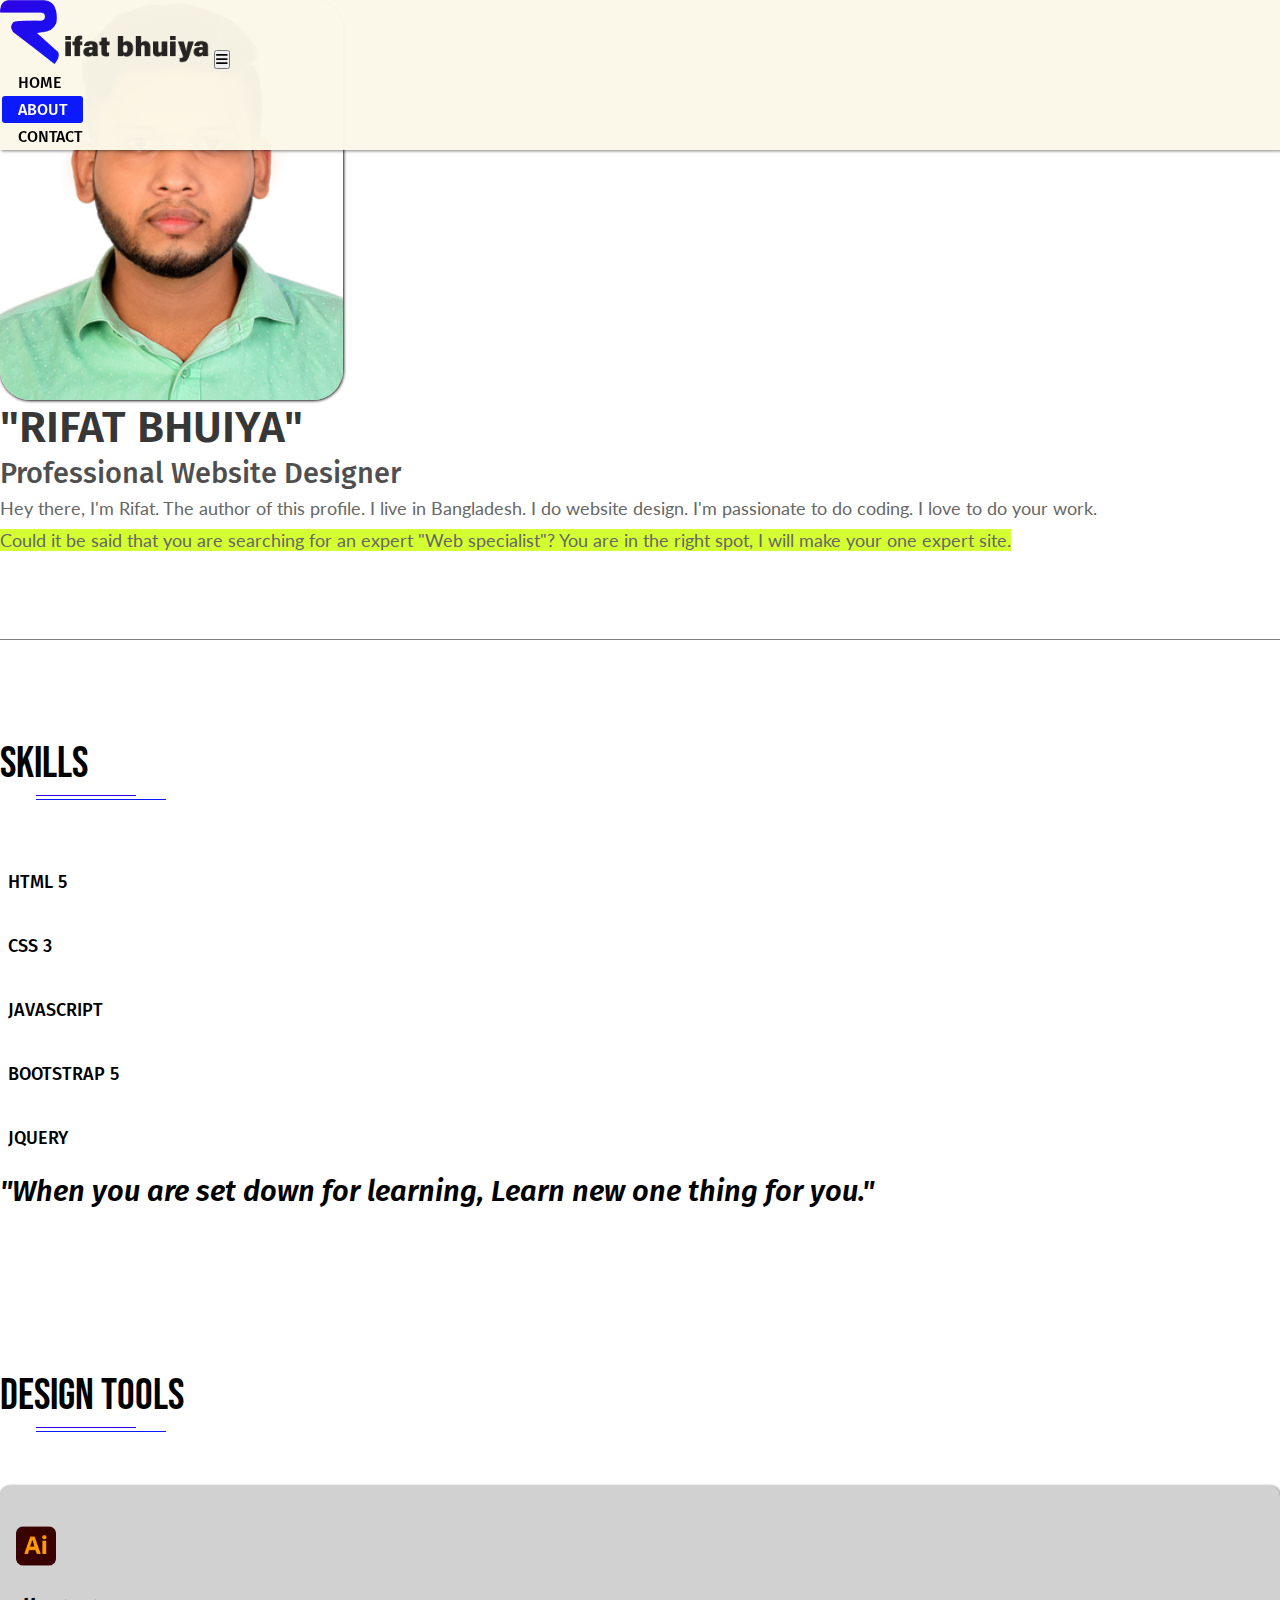
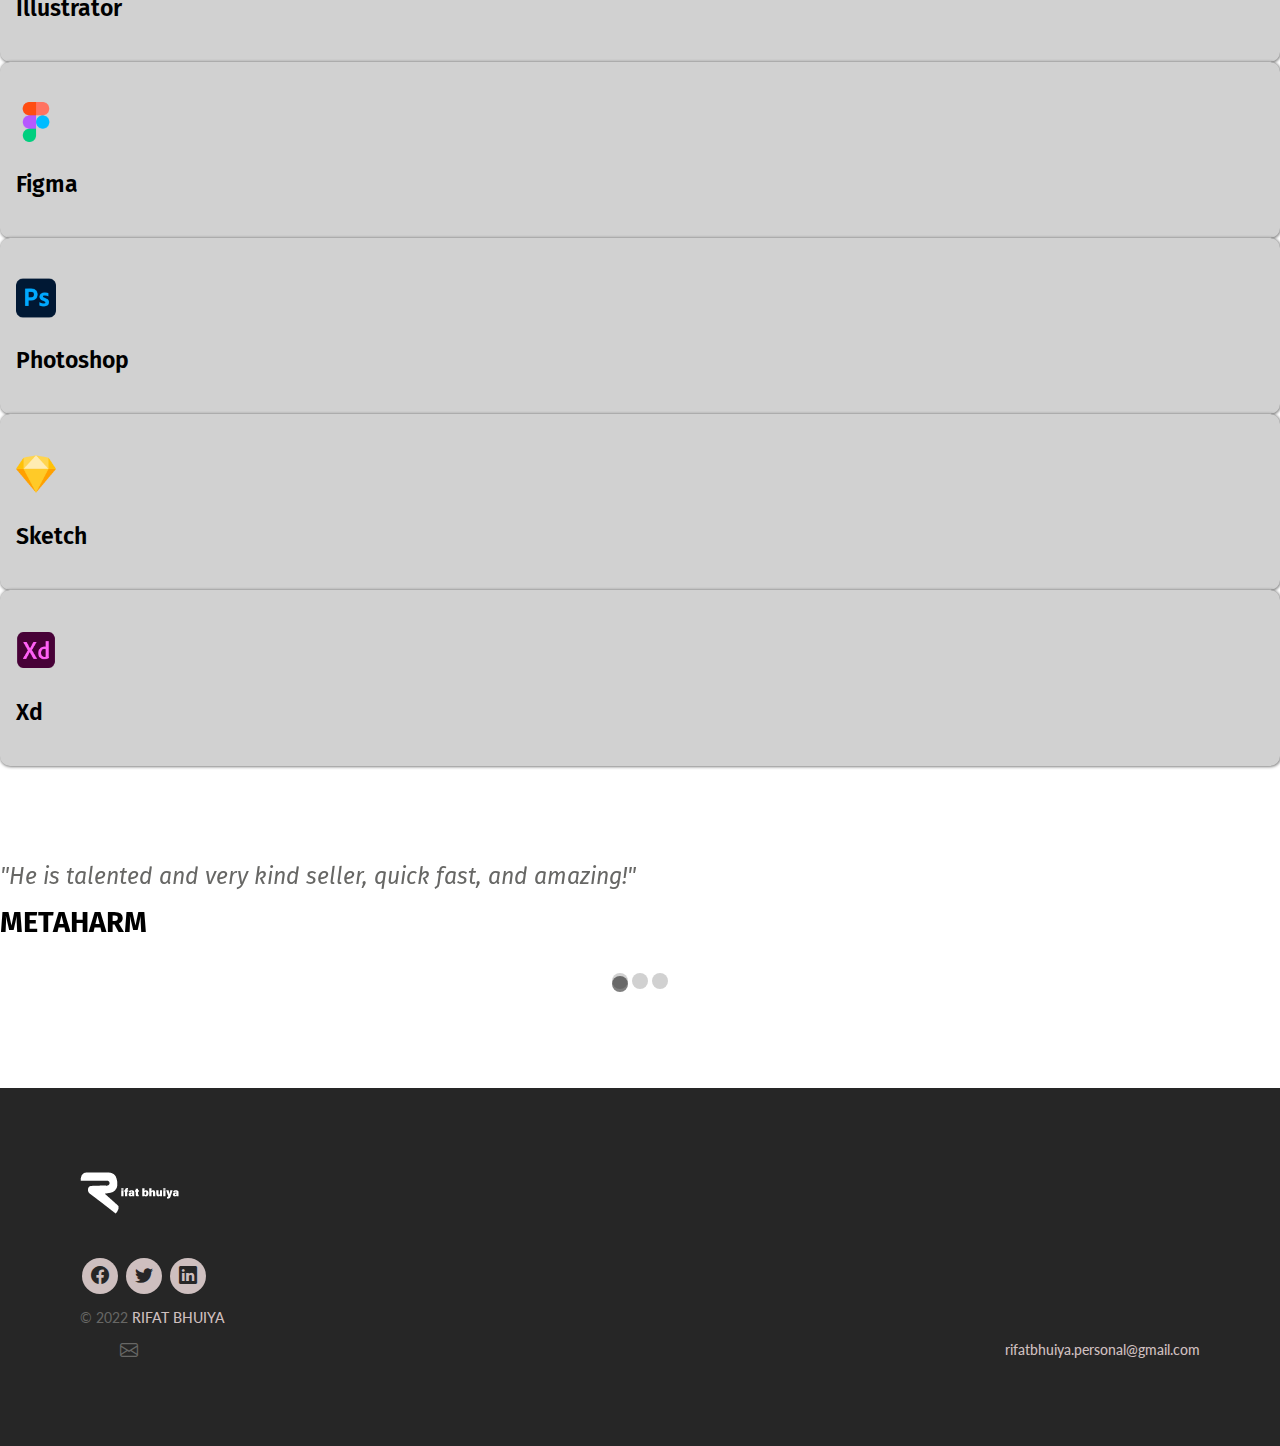
==== about.html @ c62870e5 "rifat-bhuiya-porfolio" ====
<!DOCTYPE html>
<html lang="en">
<head>
    <meta charset="UTF-8">
    <meta http-equiv="X-UA-Compatible" content="IE=edge">
    <meta name="viewport" content="width=device-width, initial-scale=1.0">
    <title>RifatBhuiya|Portfolio of Web-Designer</title>
    <!-- tittle -->

    <link rel="icon" href="images/favicon.png">
    <!-- favicon -->

    <meta property="og:title" content="Rifat Bhuiya"/>
    <meta property="og:type" content="Web-Designer"/>
	<meta property="og:url" content=""/>
	<meta property="og:site_name" content="RifatBhuiya|Portfolio of Web-Designer"/>
	<meta property="og:description" content="Hey there, I'm Rifat
    freelance website designer. I'm a professional to made Websites. I'm passionate to do coding. My code is raw code structure, well documented, and W3C validated. You can trust me, I'm a trusted person."/>
    <!-- meta opengraph -->
    
    <meta name="keywords"  content="website design; website-design; web design; web-design; programming & tech; programming; html; responsive; bootstrap; javascript; psd to html; psd-html; figma; website development; website-development; website shopify; website-shopify; website nft; website-nft; website promotion; website-promotion; website wordpress; website-wordpress; website design wordpress; website-design-wordpress; website design shopify; website-design-shopify; website-wix; website wix; website design wix; website-design-wix; build wordpress website design; build-wordpress-website-design; website design html css; website-design-html-css; website design shopify; website-design-shopify; website design squarespace; website-design-squarespace; web designer; web-designer; elementor website design; elementor-website-design; wordpress website design and development; wordpress-website-design-development; shopify website design; shopify-website-design; wix website design; wix-website-design; website development; website-development; web design; web-design; wordpress website; wordpress-website; create website; create-website; logo design; logo-design; website-creation; website creation; wordpress website creation; wordpress-website-creation; e-commerce website creation; e-commerce-website-creation; wordpress; web banners; web-banners; web design; web-design; web design html css; web-design-html-css; wordpress site web design; wordpress-site-web-design; web design wordpress; web-design-wordpress; website design shopify; website-design-shopify; web design figma; web-design-figma; front end web designer; front-end-web-designer; website design wix; website-design-wix; web developer; web-developer; front end web developer; front-end-web-developer; responsive web design; responsive-web-design; website design; website-design; web developer; web-developer; graphic design; graphic-design; web site design; web-site-design; web development; web-development; web programming; web-programming; e-commerce development; e-commerce-development; convert files; convert-files; html landing page; html-landing-page; landing page html; landing-page-html; html; psd to html; psd-to-html; website design html css; website-design-html-css; html css bootstrap website; html-css-bootstrap-website; html css javascript website; html-css-javascript-website; psd to html css; psd-to-html-css; html css; html-css; html website; html-website; css; html-email; figma to html; figma-to-html; landing-page-development; landing page development; html css landing page; html-css-landing-page; html css bug fixing; html-css-bug-fixing; html css javascript; html-css-javascript; responsive website; responsive-website; responsive wordpress website; responsive-wordpress-website; responsive frontend react website; responsive-frontend-react-website; psd to html responsive; psd-to-html-responsive; create beautiful responsive website design; create-beautiful-responsive-website-design; responsive web design; responsive-web-design; business website; business-website; create website; create-website; build website; build-website; website development; website-development; ecommerce website; ecommerce-website; e-commerce website creation; e-commerce-website-creation; html css bootstrap website; html-css-bootstrap-website; bootstrap website; bootstrap-website; psd to bootstrap; psd-to-bootstrap; html css bootstrap; html-css-bootstrap; html css javascript; jquery; convert psd to html; convert-psd-to-html; psd-to-html-css; pdf to html; pdf-to-html;  psd to wordpress;  psd-to-wordpress; psd to react; psd-to-react; html website; html-website; psd to elementor; psd-to-elementor; tailwind css; tailwind-css; fima to html; landing page design figma; landing-page-design-figma; figma design; figma-design; figma to shopify; figma-to-shopify; convert figma to html; convert-figma-to-html; figma to react; figma-to-react; custom website; custom-website; custom website development; custom-website-development; shopify custom website; shopify-custom-website; custom wordpress website; custom-wordpress-website; business website; business-website; portfolio website; portfolio-website; blog website; blog-website; create website; create-website; 
    " />
    <!-- related keywords -->

    <link href="https://fonts.googleapis.com/css2?family=Bebas+Neue&family=Fira+Sans:wght@100;200;400;500;600&family=Lato:wght@300;400&display=swap" rel="stylesheet">
    <!-- font family -->
    
    <link rel="stylesheet" href="https://cdn.jsdelivr.net/npm/bootstrap-icons@1.9.1/font/bootstrap-icons.css">
    <link rel="stylesheet" href="css/all.min.css">
    <!-- icons -->

    <link href="https://cdn.jsdelivr.net/npm/bootstrap@5.2.0/dist/css/bootstrap.min.css" rel="stylesheet" integrity="sha384-gH2yIJqKdNHPEq0n4Mqa/HGKIhSkIHeL5AyhkYV8i59U5AR6csBvApHHNl/vI1Bx" crossorigin="anonymous">
    <!-- bootstrap css cdn -->

    <link rel="stylesheet" href="css/venobox.min.css">
    <!-- venobox css -->

    <link rel="stylesheet" href="css/slick.css">
    <!-- slick css -->

    <link rel="stylesheet" href="css/style.css">
    <!-- ========== style sheet ========== -->

    <link rel="stylesheet" href="css/responsive.css">
    <!-- responsive sheet -->
</head>
<body>
    
    <!-- navigation part start -->
    <nav class="navbar navbar-expand-lg myNav">
        <div class="container">
          <a class="navbar-brand logo" href="./index.html">
            <img style="height: 64px;" src="images/logo.png" alt="logo"/>
            <img style="height: 32px;" class="logo-text" src="images/logo-text.png" alt="logo-text"/>
          </a>
          <button class="navbar-toggler" type="button" data-bs-toggle="collapse" data-bs-target="#myNavigation" aria-controls="myNavigation" aria-expanded="false" aria-label="Toggle navigation">
            <i class="fa-solid fa-bars"></i>
          </button>
          <div class="collapse navbar-collapse" id="myNavigation">
            <ul class="navbar-nav myUl ms-auto mb-2 mb-lg-0">
              <li class="nav-item">
                <a class="nav-link"  href="./index.html">Home</a>
              </li>
              <li class="nav-item">
                <a class="nav-link active"  href="./about.html">about</a>
              </li>
              <li class="nav-item">
                <a class="nav-link"  href="./contact.html">contact</a>
              </li>
            </ul>
          </div>
        </div>
      </nav>
    <!-- navigation part end -->

    <!-- about part start -->
    <section id="about">
        <div class="container">
            <div class="row align-items-center justify-content-between">
                <div class="col-lg-4 col-xl-4 col-xxl-4 col-12 col-sm-10 col-md-6">
                    <div class="self-img">
                        <img class="w-100 img-fluid" src="images/self-img.png" alt="self-img"/>
                    </div>
                </div>
                <div class="col-lg-7 col-xl-7 col-xxl-7 col-12 col-sm-6 col-sm-12 col-md-6">
                    <div class="about-text">
                        <h1>"RIFAT BHUIYA"</h1>
                        <h2>Professional Website Designer</h2>
                        <p>Hey there, I'm Rifat. The author of this profile. I live in Bangladesh. I do website design. I'm passionate to do coding. I love to do your work. 
                        <br>
                        <span> Could it be said that you are searching for an expert "Web specialist"? You are in the right spot, I will make your one expert site.</span></p>
                    </div>
                </div>
            </div>
        </div>
    </section>
    <!-- about part end -->

    <!-- skill progress start -->
    <section id="progress-bar" class="section-padding">
        <div class="container">
            <div class="row justify-content-center">
                <div class="col-lg-2 col-xl-2 col-xxl-2 col-6 col-sm-5 col-md-3 text-center">
                    <div class="section-heading">
                        <h3>
                            skills
                        </h3>
                    </div>
                </div>
            </div>
        </div>
        <div class="progr">
            <div class="container">
                <div class="row align-items-center section-heading-from">
                    <div class="col-lg-6 col-xl-6 col-xxl-6 col-10 col-sm-6 barss">
                        <div class="progressbar">
                            <ul>
                                <li>
                                    <h6> HTML 5</h6>
                                    <div class="progress">
                                        <div class="progress-bar progress-bar-striped progress-bar-animated" role="progressbar" aria-label="Animated striped example" aria-valuenow="75" aria-valuemin="0" aria-valuemax="100" style="width: 95%"></div>
                                    </div>
                                </li>
                                <li>
                                    <h6> CSS 3</h6>
                                    <div class="progress">
                                        <div class="progress-bar progress-bar-striped progress-bar-animated" role="progressbar" aria-label="Animated striped example" aria-valuenow="75" aria-valuemin="0" aria-valuemax="100" style="width: 90%"></div>
                                    </div>
                                </li>
                                <li>
                                    <h6> JAVASCRIPT</h6>
                                    <div class="progress">
                                        <div class="progress-bar progress-bar-striped progress-bar-animated" role="progressbar" aria-label="Animated striped example" aria-valuenow="75" aria-valuemin="0" aria-valuemax="100" style="width: 80%"></div>
                                    </div>
                                </li>
                                <li>
                                    <h6> BOOTSTRAP 5</h6>
                                    <div class="progress">
                                        <div class="progress-bar progress-bar-striped progress-bar-animated" role="progressbar" aria-label="Animated striped example" aria-valuenow="75" aria-valuemin="0" aria-valuemax="100" style="width: 90%"></div>
                                    </div>
                                </li>
                                <li><h6> JQUERY</h6>
                                    <div class="progress">
                                        <div class="progress-bar progress-bar-striped progress-bar-animated" role="progressbar" aria-label="Animated striped example" aria-valuenow="75" aria-valuemin="0" aria-valuemax="100" style="width: 88%"></div>
                                    </div>
                                </li>
                            </ul>
                        </div>
                    </div>
                    <div class="col-lg-6 col-xl-6 col-xxl-6 col-10  col-sm-6 text-center">
                        <article>
                            <em>"When you are set down for learning, Learn new one thing for you."</em>
                        </article>
                    </div>
                </div>
            </div>
        </div>
    </section>
    <!-- skill progress end -->

    <!-- backtotop part start -->
    <div class="backtotop">
        <i class="bi bi-chevron-up"></i>
    </div>
    <!-- backtotop part end -->

    <!-- using tools part start -->
    <section id="tools" class="section-padding">
        <div class="container">
            <div class="row justify-content-center">
                <div class="col-lg-3 col-xl-3 col-xxl-3 col-8 col-sm-7 col-md-5 text-center">
                    <div class="section-heading">
                        <h3>design tools</h3>
                    </div>
                </div>
            </div>
            <div class="row section-heading-from">
                <div class="col-lg-2 col-xl-2 col-xxl-2 col-10 col-sm-6 tools">
                    <div class="tools-content text-center">
                        <img src="images/002-illustrator.png" alt="002-illustrator"/>
                        <h6>illustrator</h6>
                    </div>
                </div>
                <div class="col-lg-3 col-xl-3 col-xxl-3 col-10 col-sm-6 tools">
                    <div class="tools-content text-center">
                        <img src="images/001-figma.png" alt="figma"/>
                        <h6>figma</h6>
                    </div>
                </div>
                <div class="col-lg-2 col-xl-2 col-xxl-2 col-10 col-sm-4 tools sm-gap">
                    <div class="tools-content text-center">
                        <img src="images/003-photoshop.png" alt="003-photoshop"/>
                        <h6>photoshop</h6>
                    </div>
                </div>
                <div class="col-lg-3 col-xl-3 col-xxl-3 col-10 col-sm-4 tools sm-gap">
                    <div class="tools-content text-center">
                        <img src="images/005-sketch.png" alt="sketch"/>
                        <h6>sketch</h6>
                    </div>
                </div>
                <div class="col-lg-2 col-xl-2 col-xxl-2 col-10 col-sm-4 tools sm-gap">
                    <div class="tools-content text-center">
                        <img src="images/004-xd.png" alt="004-xd"/>
                        <h6>xd</h6>
                    </div>
                </div>
            </div>
        </div>
    </section>
    <!-- using tools part end -->

    <!-- testimonial part start -->
    <section id="testimonial" class="section-padding">
        <div class="container">
            <div class="row justify-content-center">
                <div class="col-lg-8 col-xl-8 col-xxl-8 testimonial-slick">
                    <div class="testimonial-content text-center">
                        <span>"He is talented and very kind seller, quick fast, and amazing!"</span>
                        <h6>METAHARM</h6>
                        <p><img src="images/canada.png" alt="canada-flag"/></p>
                    </div>
                    <div class="testimonial-content text-center">
                        <span>"Lorem ipsum dolor sit amet consectetur adipisicing elit. Dolor ducimus unde sapiente architecto possimus pariatur harum veniam, maxime perspiciatis ad dolore esse veritatis! Quam magni incidunt culpa quibusdam quia laudantium!"</span>
                        <h6>MR.Y</h6>
                    </div>
                    <div class="testimonial-content text-center">
                        <span>"Lorem ipsum dolor sit amet consectetur adipisicing elit. Quidem, odio. Nam ad quia porro dolore ullam dignissimos eius amet velit incidunt. Magnam tempora tempore odio!"</span>
                        <h6>MR.Z</h6>
                    </div>
                </div>
            </div>
        </div>
    </section>
    <!-- testimonial part end -->

    <!-- footer part start -->
    <footer class="section-padding">
        <div class="footer">
            <div class="footer-top">
                <div class="container">
                    <div class="row justify-content-between">
                        <div class="col-lg-2 col-xl-2 col-xxl-2 col-5 col-sm-4 col-md-4">
                            <a href="./index.html"><img class="w-100 img-fluid" src="images/footer-logo.png" alt="footer-logo"/></a>
                        </div>
                        <div class="col-lg-2 col-xl-2 col-xxl-2 col-7 col-sm-8 col-md-8">
                            <div class="social-icons">
                                <ul>
                                    <li>
                                        <a href="https://www.facebook.com/rifatbhuiya567">
                                            <i class="bi bi-facebook"></i>
                                        </a>
                                    </li>
                                    <li>
                                        <a href="https://twitter.com/rifatbhuiya567">
                                            <i class="bi bi-twitter"></i>
                                        </a>
                                    </li>
                                    <li>
                                        <a href="https://www.linkedin.com/in/rifatbhuiya567/">
                                            <i class="bi bi-linkedin"></i>
                                        </a>
                                    </li>
                                </ul>
                            </div>
                        </div>
                    </div>
                </div>
            </div>
            <div class="footer-bottom">
                <div class="container">
                    <div class="row justify-content-between">
                        <div class="col-lg-2 col-xl-2 col-xxl-2 col-12 col-sm-6 col-md-4">
                            <div class="copyright">
                                <p>© 2022 <a href="./contact.html"> RIFAT BHUIYA</a></p>
                            </div>
                        </div>
                        <div class="col-lg-3 col-xl-3 col-xxl-3 col-12 col-sm-6 col-md-5">
                            <div class="copyright mail">
                                <p><i class="bi bi-envelope"></i> <a href="mailto:rifatbhuiya.personal@gmail.com"> rifatbhuiya.personal@gmail.com</a></p>
                            </div>
                        </div>
                    </div>
                </div>
            </div>
        </div>
    </footer>
    <!-- footer part end -->


    <script src="https://code.jquery.com/jquery-1.12.4.min.js" integrity="sha256-ZosEbRLbNQzLpnKIkEdrPv7lOy9C27hHQ+Xp8a4MxAQ=" crossorigin="anonymous"></script>
    <!-- jquery version -->

    <script src="https://cdn.jsdelivr.net/npm/bootstrap@5.2.0/dist/js/bootstrap.bundle.min.js" integrity="sha384-A3rJD856KowSb7dwlZdYEkO39Gagi7vIsF0jrRAoQmDKKtQBHUuLZ9AsSv4jD4Xa" crossorigin="anonymous"></script>
    <!-- bootstrap js cdn -->

    <script src="js/slick.min.js"></script>
    <!-- slick js -->

    <script src="js/venobox.min.js"></script>
    <!-- venobox js -->

    <script src="js/script.js"></script>
    <!-- ========== script sheet ========== -->
</body>
</html>
---- css/style.css ----
*{
    margin: 0;
    padding: 0;
    box-sizing: border-box;
    outline: 0;
}
a,
p,
ul,
li,
h1,
h2,
h3,
h4,
h5,
h6,
span{
    margin: 0;
    padding: 0;
}
ul{
    list-style: none;
}
a{
    text-decoration: none;
    display: inline-block;
}
body{
    font-family: 'Fira Sans', sans-serif;
}
p{
    font-size: 18px;
    font-weight: 400;
    line-height: 32px;
    font-family: 'Lato', sans-serif;
    color: rgba(0, 0, 0, 0.945);
}
.section-heading h3{
    font-family: 'Bebas Neue', cursive;
    font-weight: 400;
    font-size: 44px;
    line-height: 56px;
    text-transform: uppercase;
    position: relative;
}
.section-heading h3::after{
    position: absolute;
    content: "";
    height: 1px;
    width: 100px;
    background-color: #3100e2;
    bottom: -4px;
    left: 36px;
}
.section-heading h3::before{
    position: absolute;
    content: "";
    height: 1px;
    width: 130px;
    background-color: #0c19fa;
    bottom: -8px;
    left: 36px;
}
.section-heading .faq::after{
    width: 36px;
    left: 10px;
}
.section-heading .faq::before{
    width: 48px;
    left: 10px;
}
.section-padding{
    padding-top: 96px;
}
.section-heading-from{
    padding-top: 62px;
}
.section-content-color{
    background-color: rgba(0, 0, 0, 0.205);
}
/* common part css end */

.myNav{
    position: fixed;
    top: 0;
    left: 0;
    width: 100%;
    z-index: 99;
    background-color: rgba(252, 248, 232, 0.973);
    box-shadow:1px 0.5px 3px 0.5px rgba(0, 0, 0, 0.5) ;
}
.myNav .logo .logo-text{
    visibility: hidden;
    transition: .5s ease;
    -webkit-transition: .5s ease;
    -moz-transition: .5s ease;
    -ms-transition: .5s ease;
    -o-transition: .5s ease;
    transform: scale(0);
    -webkit-transform: scale(0);
    -moz-transform: scale(0);
    -ms-transform: scale(0);
    -o-transform: scale(0);
}
.myNav .logo:hover .logo-text{
    visibility: visible;
    transform: scale(1);
    -webkit-transform: scale(1);
    -moz-transform: scale(1);
    -ms-transform: scale(1);
    -o-transform: scale(1);
}
.myNav .myUl li{
    margin-left: 2px;
}
.myNav .myUl li .active{
    color: #fff;
    background-color: #0c19fa;
    border-radius: 3px;
    -webkit-border-radius: 3px;
    -moz-border-radius: 3px;
    -ms-border-radius: 3px;
    -o-border-radius: 3px;
}
.myNav .myUl li a{
    text-transform: uppercase;
    color: rgba(0, 0, 0);
    font-weight: 500;
    font-size: 16px;
    padding: 4px 16px !important;
    transition: .5s ease !important;
    -webkit-transition: .5s ease !important;
    -moz-transition: .5s ease !important;
    -ms-transition: .5s ease !important;
    -o-transition: .5s ease !important;
}
.myNav .myUl li a:hover{
    color: #fff;
    background: #0c19fa;
    border-radius: 3px;
    -webkit-border-radius: 3px;
    -moz-border-radius: 3px;
    -ms-border-radius: 3px;
    -o-border-radius: 3px;
}
/* navigation part css end */

#heroarea{
    height: 680px;
    border-bottom: .1px solid rgba(0, 0, 0, 0.5);
}
#heroarea .container,
.row{
    height: 100%;
}
.heroarea-content :is(h2,h1){
    font-size: 55px;
}
.heroarea-content h2{
    font-weight: 300;
    color: #3100e2;
    font-family: 'Lato', sans-serif;
    font-weight: 300;
}
.heroarea-content h1{
    color: rgba(0, 0, 0, 0.9);
    margin-top: 8px;
    font-weight: 600;
    text-shadow: 3px 1px rgba(49, 0, 226, 0.301);
}
.heroarea-content .titile-discription{
    padding-top: 16px;
    width: 448px;
    margin: 0 auto;
}
.heroarea-content .hbtn{
    padding-top: 32px;
}
.heroarea-content .hbtn ul li{
    display: inline-block;
    margin: 0 8px;
}
.heroarea-content .hbtn a{
    color: rgba(255, 255, 255, 0.89);
    font-size: 23px;
    padding: 16px 40px;
    background: rgb(49,0,226);
    background: linear-gradient(90deg, rgba(49,0,226,1) 28%, rgba(12,25,250,1) 100%);
    border-radius: 50px;
    -webkit-border-radius: 50px;
    -moz-border-radius: 50px;
    -ms-border-radius: 50px;
    -o-border-radius: 50px;
    text-transform: uppercase;
    transition: .3s ease;
    -webkit-transition: .3s ease;
    -moz-transition: .3s ease;
    -ms-transition: .3s ease;
    -o-transition: .3s ease;
}
.heroarea-content .hbtn a:hover{
    color: #fff;
    box-shadow: 2px 2px .5px .5px rgba(0, 0, 0, 0.5);
}
/* heroarea part css end */

.backtotop i{
    position: fixed;
    bottom: 40px;
    right: 40px;
    z-index: 99;
    height: 40px;
    width: 40px;
    line-height: 40px;
    text-align: center;
    background: rgb(49,0,226);
    background: linear-gradient(90deg, rgba(49,0,226,1) 28%, rgba(12,25,250,1) 100%);
    font-size: 18px;
    color: rgba(255, 255, 255, 0.89);
    border-radius: 50%;
    -webkit-border-radius: 50%;
    -moz-border-radius: 50%;
    -ms-border-radius: 50%;
    -o-border-radius: 50%;
    cursor: pointer;
    animation: backanimation 1s ease 2;
    -webkit-animation: backanimation 1s ease 2;
}
@keyframes backanimation{
    from{
        transform: scale(0);
        -webkit-transform: scale(0);
        -moz-transform: scale(0);
        -ms-transform: scale(0);
        -o-transform: scale(0);
}
    to{
        transform: scale(1);
        -webkit-transform: scale(1);
        -moz-transform: scale(1);
        -ms-transform: scale(1);
        -o-transform: scale(1);
}
}
/* backtotop part css end */

#work-detail .work-content{
    height: 400px;
    overflow: hidden;
}
#work-detail .work-content img{
    transform: scale(1);
    -webkit-transform: scale(1);
    -moz-transform: scale(1);
    -ms-transform: scale(1);
    -o-transform: scale(1);
    transition: .5s ease;
    -webkit-transition: .5s ease;
    -moz-transition: .5s ease;
    -ms-transition: .5s ease;
    -o-transition: .5s ease;
}
#work-detail .work-content img:hover{
    transform: scale(1.1);
    -webkit-transform: scale(1.1);
    -moz-transform: scale(1.1);
    -ms-transform: scale(1.1);
    -o-transform: scale(1.1);
}
/* work detail part css end */

.testimonial-content{
    margin: 0 auto;
    position: relative;
}
.testimonial-content span{
    font-size: 23px;
    font-style: italic;
    font-weight: 400;
    color: #676765;
    line-height: 28px;
}
.testimonial-content h6{
    padding-top: 15px;
    font-size: 29px;
}
.testimonial-content p{
    position: absolute;
    bottom: -72px;
    left: 50%;
    transform: translateX(-50%);
    -webkit-transform: translateX(-50%);
    -moz-transform: translateX(-50%);
    -ms-transform: translateX(-50%);
    -o-transform: translateX(-50%);
}
.testimonial-content p img{
    height: 40px;
}
.slick-dots{
    text-align: center;
    margin-top: 5px;
}
.slick-dots li{
    display: inline-block;
    margin: 0 2px;
    background-color: #d1d1d1;
    height: 16px;
    width: 16px;
    border-radius: 50%;
    -webkit-border-radius: 50%;
    -moz-border-radius: 50%;
    -ms-border-radius: 50%;
    -o-border-radius: 50%;
}
.slick-dots li button{
    border: none;
    color: transparent;
    height: 16px;
    width: 16px;
    background-color: rgba(0, 0, 0, 0.5);
    border-radius: 50%;
    -webkit-border-radius: 50%;
    -moz-border-radius: 50%;
    -ms-border-radius: 50%;
    -o-border-radius: 50%;
    opacity: 0;
}
.slick-dots li.slick-active button{
    opacity: 1;
}
/* testimonial part css end */

.footer{
    padding: 80px;
    background-color: #262626;
}
.footer-top{
    padding-bottom: 8px;
}
.footer-top .social-icons{
    margin-top: 36px;
}
.footer-top .social-icons ul li{
    display: inline-block;
    padding: 0 2px;
}
.footer-top .social-icons ul li a{
    height: 36px;
    width: 36px;
    background-color: rgb(206, 191, 191);
    line-height: 36px;
    text-align: center;
    border-radius: 50%;
    -webkit-border-radius: 50%;
    -moz-border-radius: 50%;
    -ms-border-radius: 50%;
    -o-border-radius: 50%;
    color: #262626;
    transition: .5s ease;
    -webkit-transition: .5s ease;
    -moz-transition: .5s ease;
    -ms-transition: .5s ease;
    -o-transition: .5s ease;
}
.footer-top .social-icons ul li a:hover{
    background-color: #262626;
    color: rgb(206, 191, 191);
}
.footer-top .social-icons ul li a i{
    font-size: 18px;
}
.footer-bottom .copyright p{
    font-size: 14px;
    color: #676765;
}
.footer-bottom .copyright p a{
    color: rgb(206, 191, 191);
    font-weight: 500;
    transition: .5s ease;
    -webkit-transition: .5s ease;
    -moz-transition: .5s ease;
    -ms-transition: .5s ease;
    -o-transition: .5s ease;
}
.footer-bottom .copyright p a:hover{
    color: #676765;
}
.footer-bottom .mail{
    text-align: end;
}
.footer-bottom .mail p{
    position: relative;
    top: 0;
    left: 0;
}
.footer-bottom .mail p i{
    position: absolute;
    top: 50%;
    left: 40px;
    font-size: 18px;
    transform: translateY(-50%);
    -webkit-transform: translateY(-50%);
    -moz-transform: translateY(-50%);
    -ms-transform: translateY(-50%);
    -o-transform: translateY(-50%);
}
/* footer part css end */

/* 
    about part css start
*/

#about{
    height: 640px;
    position: relative;
    top: 0;
    left: 0;
    border-bottom: .1px solid rgba(0, 0, 0, 0.5);
}
#about .container,
.row{
    height: 100%;
}
.self-img{
    height: 400px;
}
.self-img img{
    height: 100%;
    border-radius: 30px;
    -webkit-border-radius: 30px;
    -moz-border-radius: 30px;
    -ms-border-radius: 30px;
    -o-border-radius: 30px;
    box-shadow: .5px .5px 3px .5px rgba(0, 0, 0, 0.9);
}
#about .about-text h1{
    font-weight: 600;
    font-size: 44px;
    line-height: 56px;
    color: rgba(0, 0, 0, 0.8);
}
#about .about-text h2{
    font-weight: 500;
    font-size: 29px;
    line-height: 36px;
    color: rgba(0, 0, 0, 0.7);
}
#about .about-text p{
    color: #676765;
}
#about .about-text p span{
    background-color: #d4ff32;
}
/* about part css end */

.progr{
    height: 480px;
}
.progr .container,
.row{
    height: 100%;
}
.progressbar ul li{
    padding: 16px 0;
}
.progressbar ul li h6{
    font-size: 18px;
    line-height: 24px;
    padding: 0 0 8px 8px;
    font-weight: 500;
}
.progress {
    --bs-progress-height: 8px;
    --bs-progress-bg: #d1d1d1;
}
.progr article em{
    font-weight: 600;
    font-size: 29px;
    line-height: 36px;
}
/* progress bar part css end */


.tools-content{
    padding: 40px 16px;
    background-color: #d1d1d1;
    border-radius: 10px;
    -webkit-border-radius: 10px;
    -moz-border-radius: 10px;
    -ms-border-radius: 10px;
    -o-border-radius: 10px;
    box-shadow: .5px .5px 3px .5px rgba(0, 0, 0, 0.5);
}
.tools-content img{
    height: 40px;
    width: 40px;
    text-align: center;
}
.tools-content h6{
    padding-top: 24px;
    text-transform: capitalize;
    font-weight: 600;
    font-size: 23px;
    line-height: 28px;
}
/* tools part css end */

/* 
    about part css end
*/


/* 
    contact part css start
*/

#faq .faqs h2 .accordion-button{
    font-size: 23px;
    line-height: 28px;
    font-weight: 400;
    color: rgba(0, 0, 0, 0.8);
}
#faq .faqs .accordion-body strong{
    font-size: 18px;
    line-height: 24px;
}
/* faq part css end */

#contact{
    height: 640px;
}
#contact .container,
.row{
    height: 100%;
}
.contact-text h5{
    font-size: 39px;
    line-height: 48px;
    color: rgba(0, 0, 0, 0.8);
    font-weight: 600;
}
.contact-text h5 span{
    color: rgba(0, 0, 0, 0.8);
    font-weight: 300;
    color: #3100e2;
    font-family: 'Lato', sans-serif;
}
.contact-form{
    padding: 48px 80px;
    background-color: rgba(206, 191, 191, 0.082);
    border-radius: 10px;
    -webkit-border-radius: 10px;
    -moz-border-radius: 10px;
    -ms-border-radius: 10px;
    -o-border-radius: 10px;
    box-shadow: .5px .5px 2px .5px rgba(0, 0, 0, 0.5);
}
.contact-form ul li{
    padding: 16px 0;
}
.contact-form ul li label{
    font-size: 18px;
    font-weight: 400;
    line-height: 24px;
    letter-spacing: -1px;
    color: rgba(0, 0, 0, 0.8);
    text-transform: uppercase;
}
.contact-form ul li label span{
    color: #F94C66;
}
.contact-form ul li :is(input,textarea) {
    background-color: #f6e3c5ab;
    border: none;
    padding-left: 10px;
    width: 100%;
}
.contact-form ul li input:focus{
    color: #262626;
    background-color: #f1f1f1; 
}
.contact-form ul li button{
    border: none;
    color: rgba(255, 255, 255, 0.89);
    font-size: 18px;
    padding: 8px 32px;
    background: rgb(49,0,226);
    background: linear-gradient(90deg, rgba(49,0,226,1) 28%, rgba(12,25,250,1) 100%);
    border-radius: 50px;
    -webkit-border-radius: 50px;
    -moz-border-radius: 50px;
    -ms-border-radius: 50px;
    -o-border-radius: 50px;
    text-transform: uppercase;
    transition: .3s ease;
    -webkit-transition: .3s ease;
    -moz-transition: .3s ease;
    -ms-transition: .3s ease;
    -o-transition: .3s ease;
}
.contact-form ul li button:hover{
    color: #fff;
    box-shadow: 2px 2px .5px .5px rgba(0, 0, 0, 0.5);
}
/* contact part css end */

/* 
    contact part css end
*/
---- css/responsive.css ----
@media (min-width: 1400px) and (max-width: 2000.98px){
    #testimonial .slick-track{
        height: 160px;
    }
    #testimonial .slick-dots {
        margin-top: 6px;
    }
    .footer-bottom .mail p i {
        left: 65px;
    }
}

@media (min-width: 768px) and (max-width: 991.98px) {
    #work-detail .work-content {
        height: 250px;
    }
    #work-detail .pt-5 {
        padding-top: 1rem !important;
    }
    #about {
        height: 620px;
    }
    .section-padding {
        padding-top: 70px;
    }
    .self-img {
        height: 363px;
    }
    #tools .sm-gap {
        margin-top: 16px !important;
    }
    .section-heading{
        margin-top: 16px;
    }
    .section-heading .faq::after {
        left: 24px;
    }
    .section-heading .faq::before {
        left: 24px;
    }
    .contact-form {
        padding: 8px 16px;
    }
    .footer-top .social-icons {
        margin-top: 4px;
        text-align: end;
    }
}

@media (min-width: 768px) and (max-width: 840.98px){
    .footer-bottom .mail p i {
        left: 20px;
    }
}

@media (min-width: 576px) and (max-width: 767.98px) {
    nav{
        position: fixed;
        top: 0;
        left: 0;
    }
    .section-heading h3::before {
        left: 50px;
    }
    .section-heading h3::after {
        left: 50px;
    }
    #work-detail .work-content {
        height: 170px;
    }
    #work-detail .pt-5 {
        padding-top: 1rem !important;
    }
    .footer-top .social-icons {
        margin-top: 8px;
        text-align: right;
    }
    #about {
        height: 730px;
    }
    #about .justify-content-between {
        justify-content: center !important;
    }
    #about .about-text{
        text-align: center;
    }
    .self-img {
        margin-top: 80px;
    }
    .section-padding {
        padding-top: 64px;
    }
    #tools .sm-gap {
        margin-top: 16px !important;
    }
    #faq .section-heading{
        margin-top: 30px;
    }
    .contact-text h5 {
        font-size: 38px;
        line-height: 46px;
        margin-bottom: 16px;
    }
    .contact-form {
        padding: 24px 36px;
    }
}

@media (max-width: 767.98px) { 
    p {
        font-size: 17px;
        line-height: 28px;
    }
    nav .fa-solid, .fas {
        color: #000;
    }
    .navbar-toggler {
        border: 2px solid #181818;
    }
    .footer-bottom .mail p i {
        visibility: hidden;
    }
    .myNav .myUl li a:hover{
        color: #000;
        background: transparent;
    }
    .myNav .myUl li .active{
        color: #000;
        background-color: transparent;
    }
}

@media (max-width: 575.98px) {
    nav{
        position: fixed;
        top: 0;
        left: 0;
        z-index: 33;
    }
    #heroarea {
        height: 600px;
        border-bottom: .1px solid rgba(0, 0, 0, 0.5);
    }
    .heroarea-content{
        padding-top: 90px;
    }
    .heroarea-content :is(h2, h1) {
        font-size: 48px;
    }
    .heroarea-content .titile-discription {
        padding-top: 16px;
        width: 385px;
    }
    .heroarea-content .hbtn a {
        font-size: 21px;
        padding: 12px 24px;
    }
    .self-img img {
        height: 130px;
    }
    #about {
        height: 748px;
        border-bottom: .1px solid transparent;
    }
    .self-img {
        margin-top: 88px;
    }
    .self-img img {
        height: 100%;
        border-radius: 50%;
        -webkit-border-radius: 50%;
        -moz-border-radius: 50%;
        -ms-border-radius: 50%;
        -o-border-radius: 50%;
}
    #about .about-text{
        text-align: center;
    }
    #about .about-text h1 {
        font-size: 30px;
        line-height: 35px;
    }
    #about .about-text h2 {
        font-size: 24px;
        line-height: 32px;
    }
    #about p {
        padding-top: 10px;
    }
    #work-detail .work-content {
        height: 100%;
        padding-bottom: 16px;
    }
    #work-detail .pt-5 {
        padding-top: 0 !important;
    }
    .footer-top{
        height: 80px;
        position: relative;
    }
    .footer-top .col-5 {
        padding: 0 0;
    }
    .footer-top .col-5 a{
        position: absolute;
        top: 50%;
        left: 0;
        transform: translateY(-50%);
        -webkit-transform: translateY(-50%);
        -moz-transform: translateY(-50%);
        -ms-transform: translateY(-50%);
        -o-transform: translateY(-50%);
    }
    .footer-top .col-7 {
        text-align: end;
        padding: 0 0;
    }
    .footer-top .social-icons ul {
        position: absolute;
        top: 50%;
        right: 0;
        transform: translateY(-50%);
        -webkit-transform: translateY(-50%);
        -moz-transform: translateY(-50%);
        -ms-transform: translateY(-50%);
        -o-transform: translateY(-50%);
    }
    .footer-top .social-icons ul li {
        padding: 0 1px;
    }
    .footer-bottom .copyright{
        text-align: center;
    }
    .footer-bottom .mail {
        text-align: center;
    }
    .section-padding {
        padding-top: 64px;
    }
    .section-heading-from{
        padding-top: 32px;
    }
    #progress-bar .barss{
        margin-bottom: 24px;
    }
    #tools .container, .row {
        justify-content: center;
    }
    #tools .tools{
        padding-bottom: 16px !important;
    }
    #faq{
        padding-top: 96px;
    }
    .contact-text h5 {
        font-size: 36px;
    }
    #form .col-12 {
        padding-bottom: 16px;
    }
    .contact-form {
        padding: 24px 36px;
    }
}
@media (max-width: 390.98px){
    .heroarea-content :is(h2, h1) {
        font-size: 44px;
    }
    .heroarea-content .titile-discription {
        padding-top: 8px;
        width: 330px;
    }
    .self-img {
        height: 368px;
    }
    .progr article em {
        font-size: 28px;
        line-height: 32px;
    }
    .section-heading h3 {
        margin-top: 30px;
    }
}
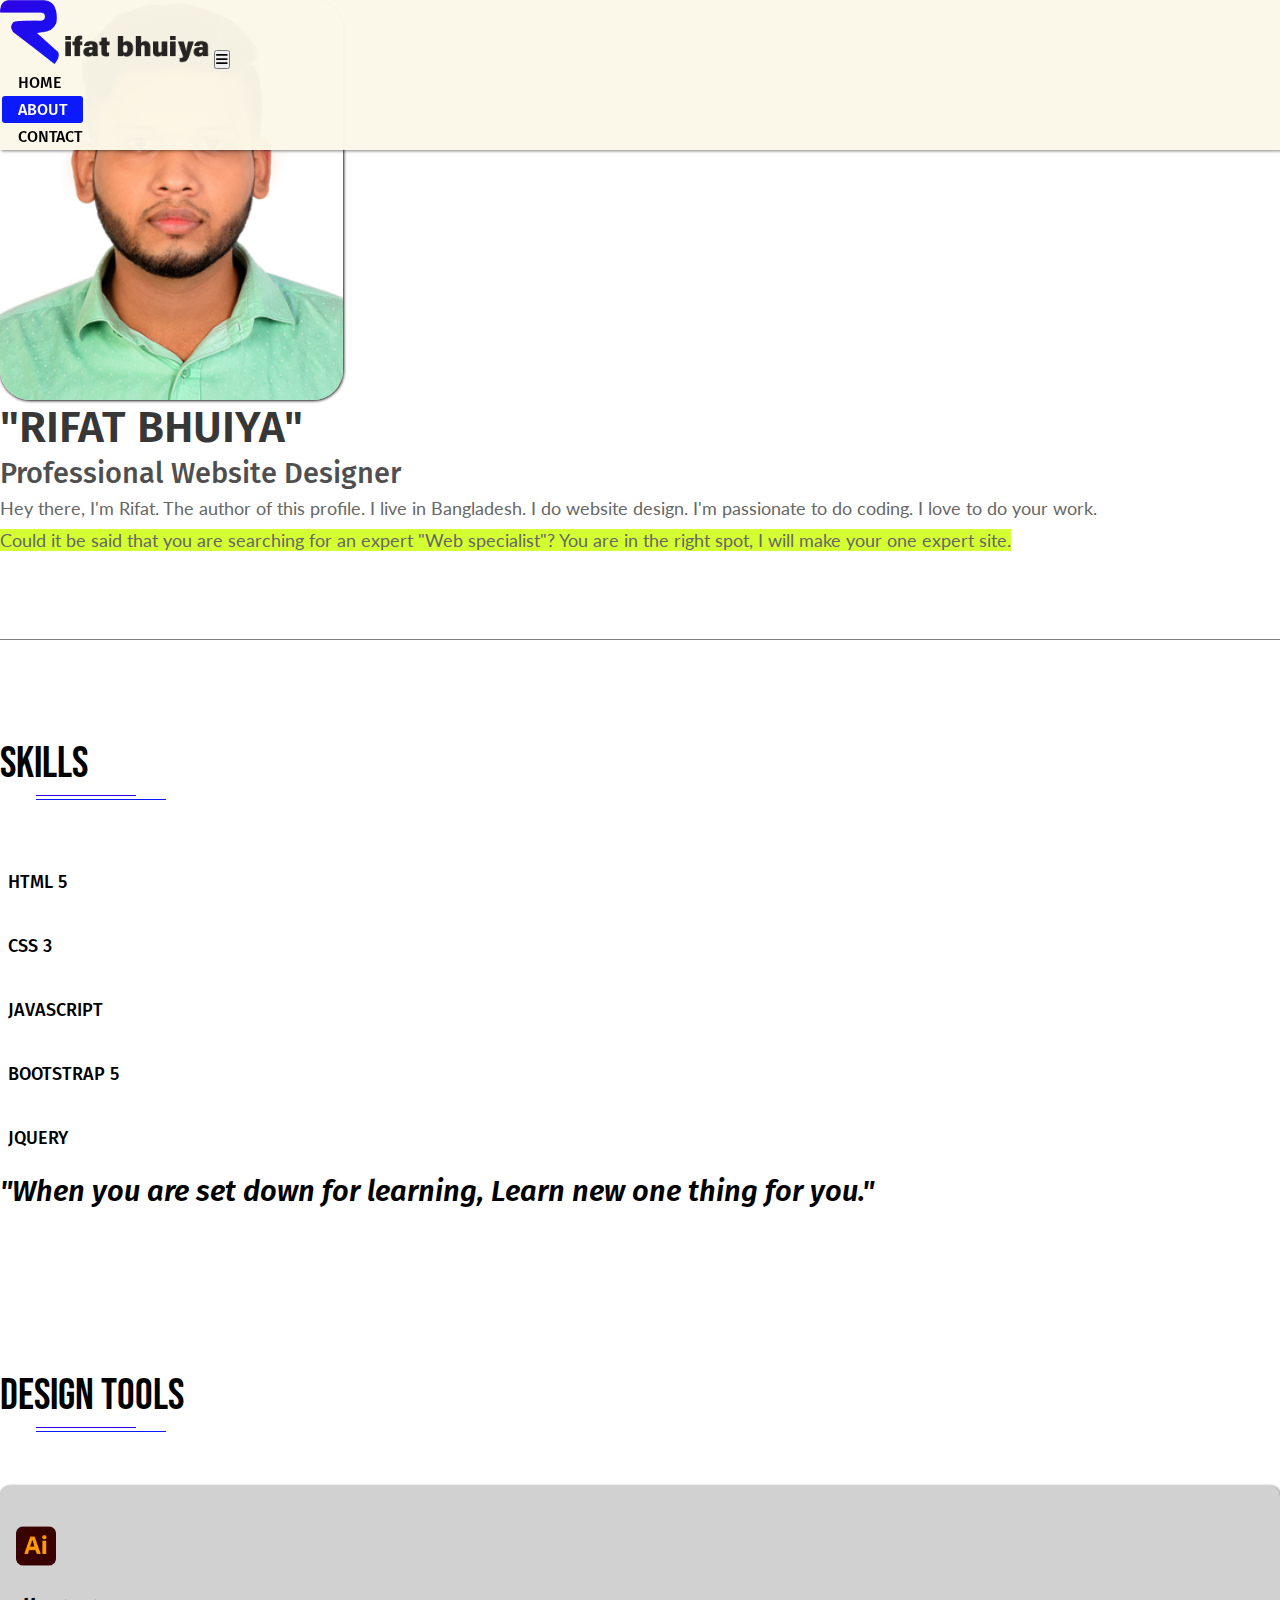
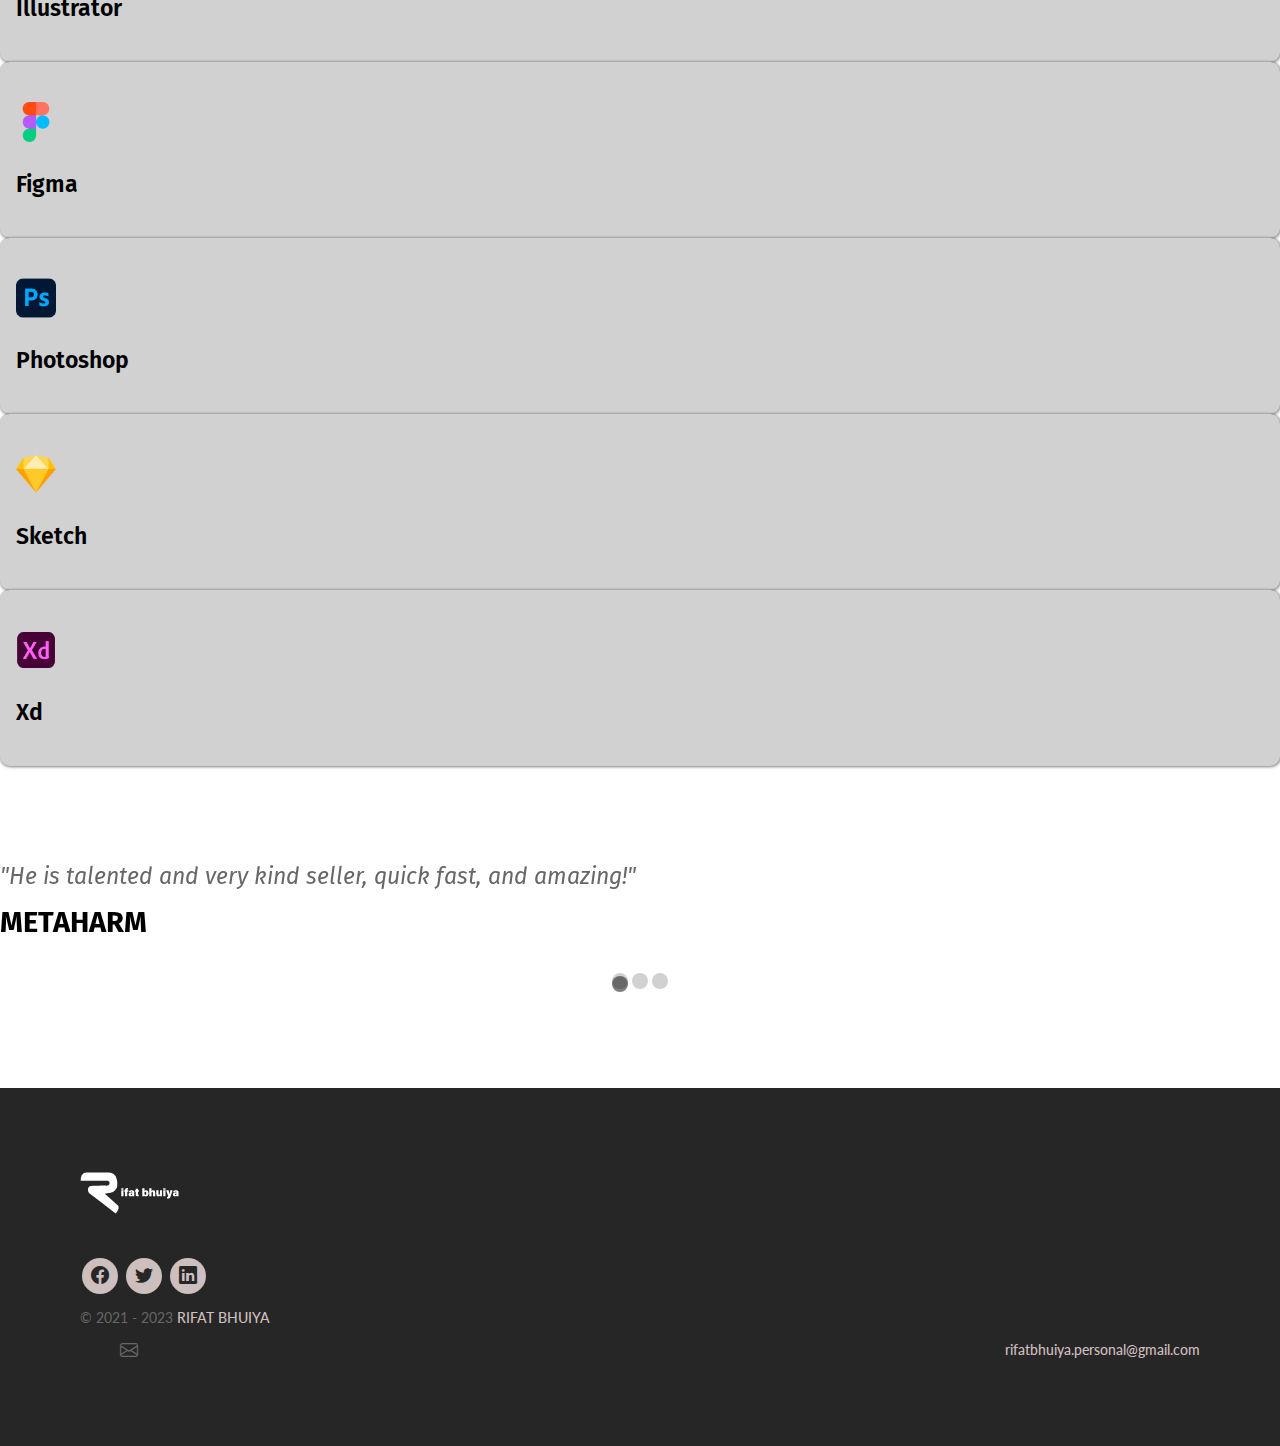
==== commit cad6f897: "Update about.html" ====
--- a/about.html
+++ b/about.html
@@ -272,7 +272,7 @@
                     <div class="row justify-content-between">
                         <div class="col-lg-2 col-xl-2 col-xxl-2 col-12 col-sm-6 col-md-4">
                             <div class="copyright">
-                                <p>© 2022 <a href="./contact.html"> RIFAT BHUIYA</a></p>
+                                <p>© 2021 - 2023 <a href="./contact.html"> RIFAT BHUIYA</a></p>
                             </div>
                         </div>
                         <div class="col-lg-3 col-xl-3 col-xxl-3 col-12 col-sm-6 col-md-5">
@@ -303,4 +303,4 @@
     <script src="js/script.js"></script>
     <!-- ========== script sheet ========== -->
 </body>
-</html>+</html>
--- a/css/responsive.css
+++ b/css/responsive.css
@@ -262,10 +262,14 @@
         padding: 24px 36px;
     }
 }
+
 @media (max-width: 390.98px){
     .heroarea-content :is(h2, h1) {
         font-size: 44px;
     }
+    .heroarea-content .hbtn ul li{
+        margin: 0 6px;
+    }
     .heroarea-content .titile-discription {
         padding-top: 8px;
         width: 330px;
@@ -281,3 +285,52 @@
         margin-top: 30px;
     }
 }
+
+@media (max-width: 374.98px){
+    #heroarea {
+        height: 500px;
+    }
+    .heroarea-content :is(h2, h1) {
+        font-size: 36px;
+    }
+    .heroarea-content .titile-discription {
+        width: 290px;
+    }
+    .heroarea-content .hbtn ul li{
+        margin: 0 4px;
+    }
+    .heroarea-content .hbtn a {
+        font-size: 18px;
+        padding: 8px 16px;
+    }
+    #work-detail .section-heading h3::after {
+        left: 0px;
+    }
+    #work-detail .section-heading h3::before {
+        left: 0px;
+    }
+    .testimonial-content span {
+        font-size: 20px;
+    }
+    .testimonial-content h6 {
+        font-size: 26px;
+    }
+    .footer {
+        padding: 80px 35px;
+    }
+    .self-img {
+        height: 338px;
+    }
+    #progress-bar .section-heading h3::after {
+        left: 25px;
+    }
+    #progress-bar .section-heading h3::before {
+        left: 25px;
+    }
+    #tools .section-heading h3::after {
+        left: 13px;
+    }
+    #tools .section-heading h3::before {
+        left: 13px;
+    }
+}
